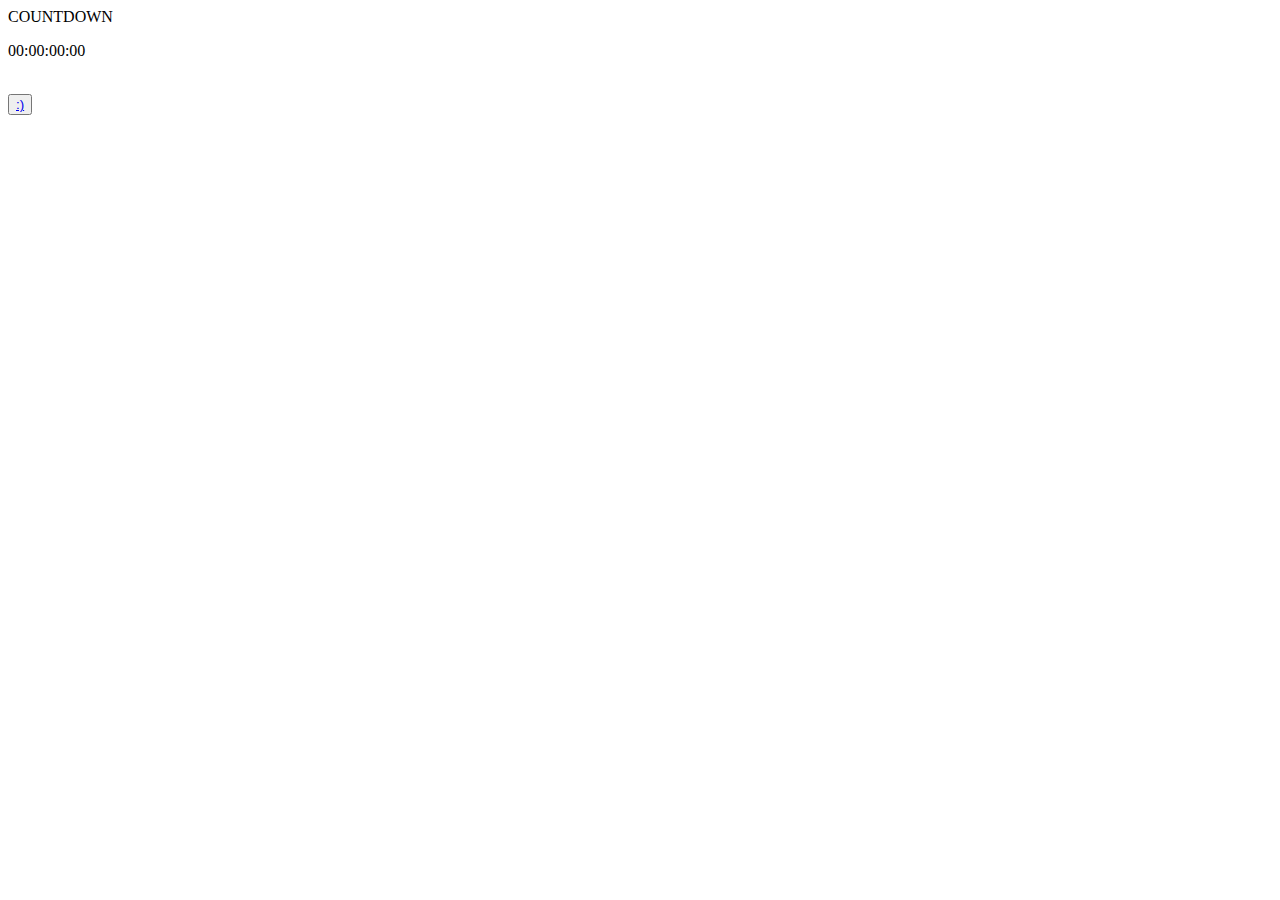
==== templates/index.html @ 2db8568a "servidor y mejoras" ====
<html lang="en">

<head>
    <meta charset="UTF-8">
    <meta name="viewport" content="width=device-width, initial-scale=1.0">
    <title>Countdown</title>
    <link rel="stylesheet" href="src/styles.css">
</head>

<body>

    <section class="countdown">
        <p id="announcements">COUNTDOWN</p>
        <p id="count_1">00:00:00:00</p>
        <!-- <p id="count_2">00:00:00:00</p>
        <p id="count_3">00:00:00:00</p>
        <p id="count_4">00:00:00:00</p>
        <p id="count_5">00:00:00:00</p> -->
        <br>
        <button id="goto"><a href="http://google.com">:)</a></button>
    </section>

    <script src="src/script.js"></script>
</body>

</html>
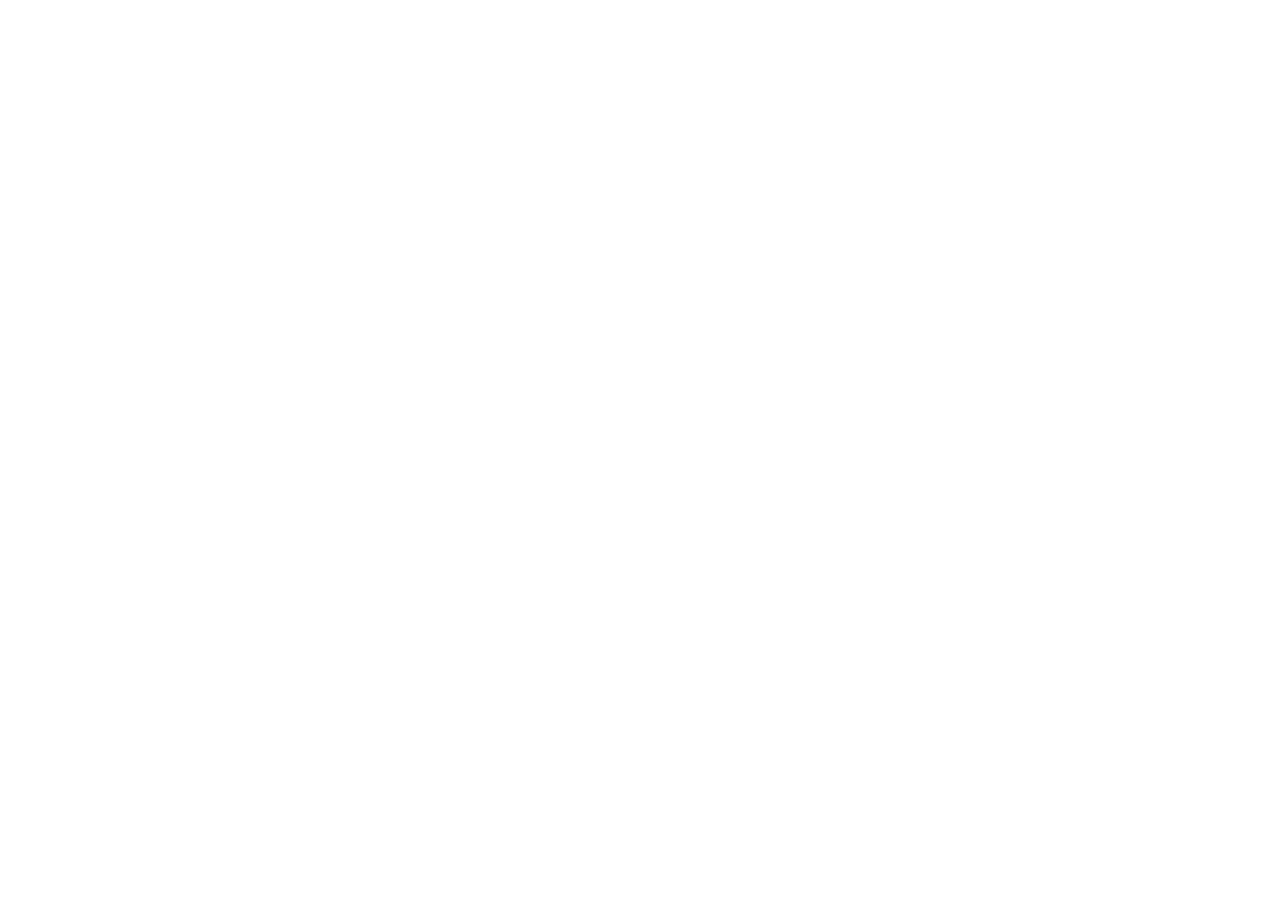
==== commit f5daa1cb: "mejoras css" ====
--- a/templates/index.html
+++ b/templates/index.html
@@ -8,17 +8,20 @@
 </head>
 
 <body>
+    <div class="container countdown">
+        <p class="centered" id="count_1"></p>
+    </div>
 
-    <section class="countdown">
+
+    <!-- <section class="countdown">
         <p id="announcements">COUNTDOWN</p>
-        <p id="count_1">00:00:00:00</p>
-        <!-- <p id="count_2">00:00:00:00</p>
+         <p id="count_2">00:00:00:00</p>
         <p id="count_3">00:00:00:00</p>
         <p id="count_4">00:00:00:00</p>
-        <p id="count_5">00:00:00:00</p> -->
+        <p id="count_5">00:00:00:00</p>
         <br>
         <button id="goto"><a href="http://google.com">:)</a></button>
-    </section>
+    </section> -->
 
     <script src="src/script.js"></script>
 </body>
